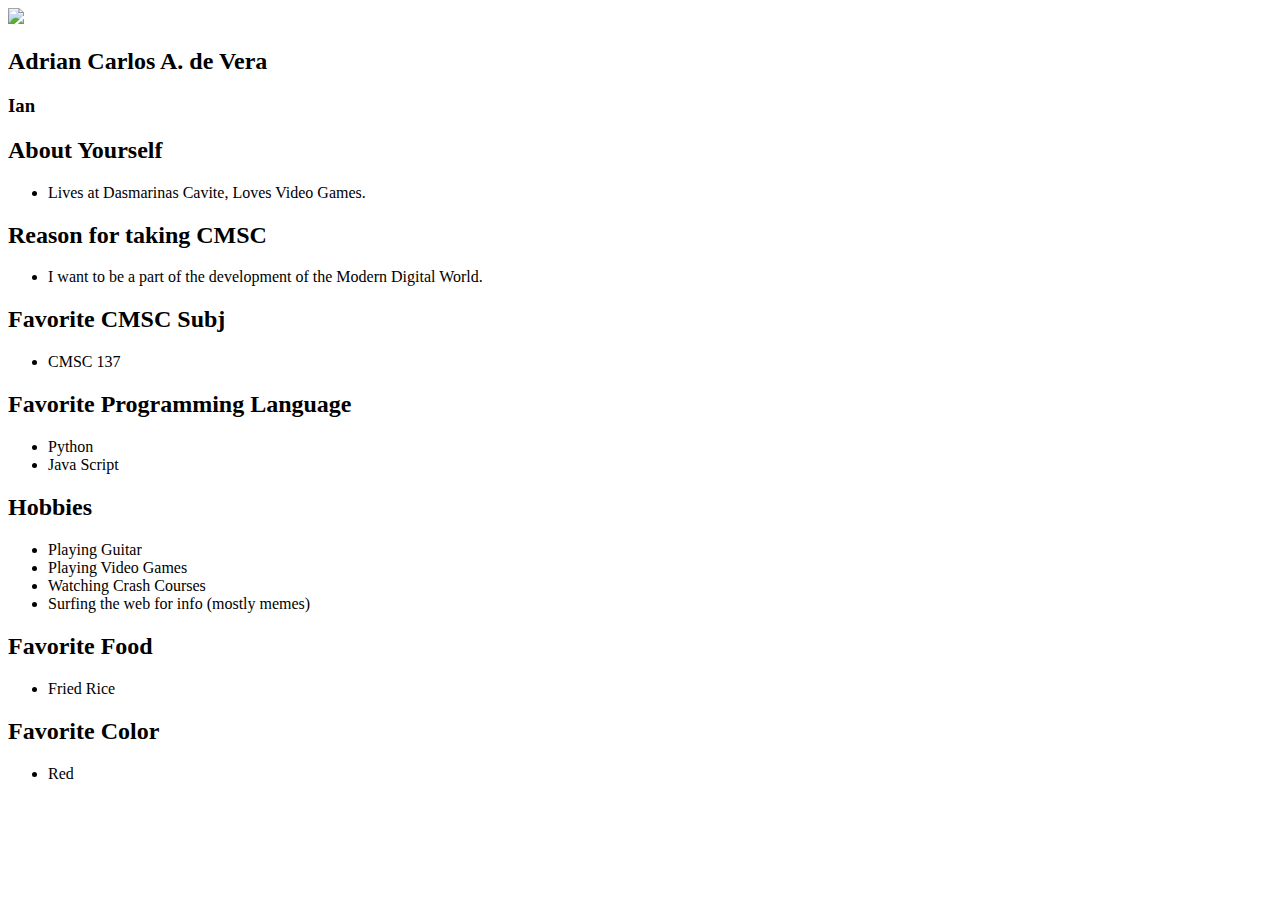
==== index.html @ aaa9bf68 "Initial Commit" ====
<!DOCTYPE html>
<html>
  <head>
    <title>First Website</title>
    <link rel="stylesheet" type="text/css" href="src/css/main.css">
  </head>
  <body>
  	<div id="frame">
  		<div id="pic-frame">
  			<img src="https://aadevera.github.io/src/img/def-avatar.jpg">
  		</div>
  		<div id="bio-frame">
  			<h2 id="name">Adrian Carlos A. de Vera</h2>
  			<h3 id="nick">Ian</h3>
  		</div>
  		<div id="info-frame">
  			<h2>About Yourself</h2>
  			<ul>
  				<li>Lives at Dasmarinas Cavite, Loves Video Games.</li>
  			</ul>
  			<h2>Reason for taking CMSC</h2>
  			<ul>
  				<li>I want to be a part of the development of the Modern Digital World.</li>
  			</ul>
  			<h2>Favorite CMSC Subj</h2>
  			<ul>
  				<li>CMSC 137</li>
  			</ul>
  			<h2>Favorite Programming Language</h2>
  			<ul>
  				<li>Python</li>
  				<li>Java Script</li>
  			</ul>
  			<h2>Hobbies</h2>
  			<ul>
  				<li>Playing Guitar</li>
  				<li>Playing Video Games</li>
  				<li>Watching Crash Courses</li>
  				<li>Surfing the web for info (mostly memes)</li>
  			</ul>
  			<h2>Favorite Food</h2>
  			<ul>
  				<li>Fried Rice</li>
  			</ul>
  			<h2>Favorite Color</h2>
  			<ul>
  				<li>Red</li>
  			</ul>
  		</div>	
  	</div>
    
  </body>
</html>
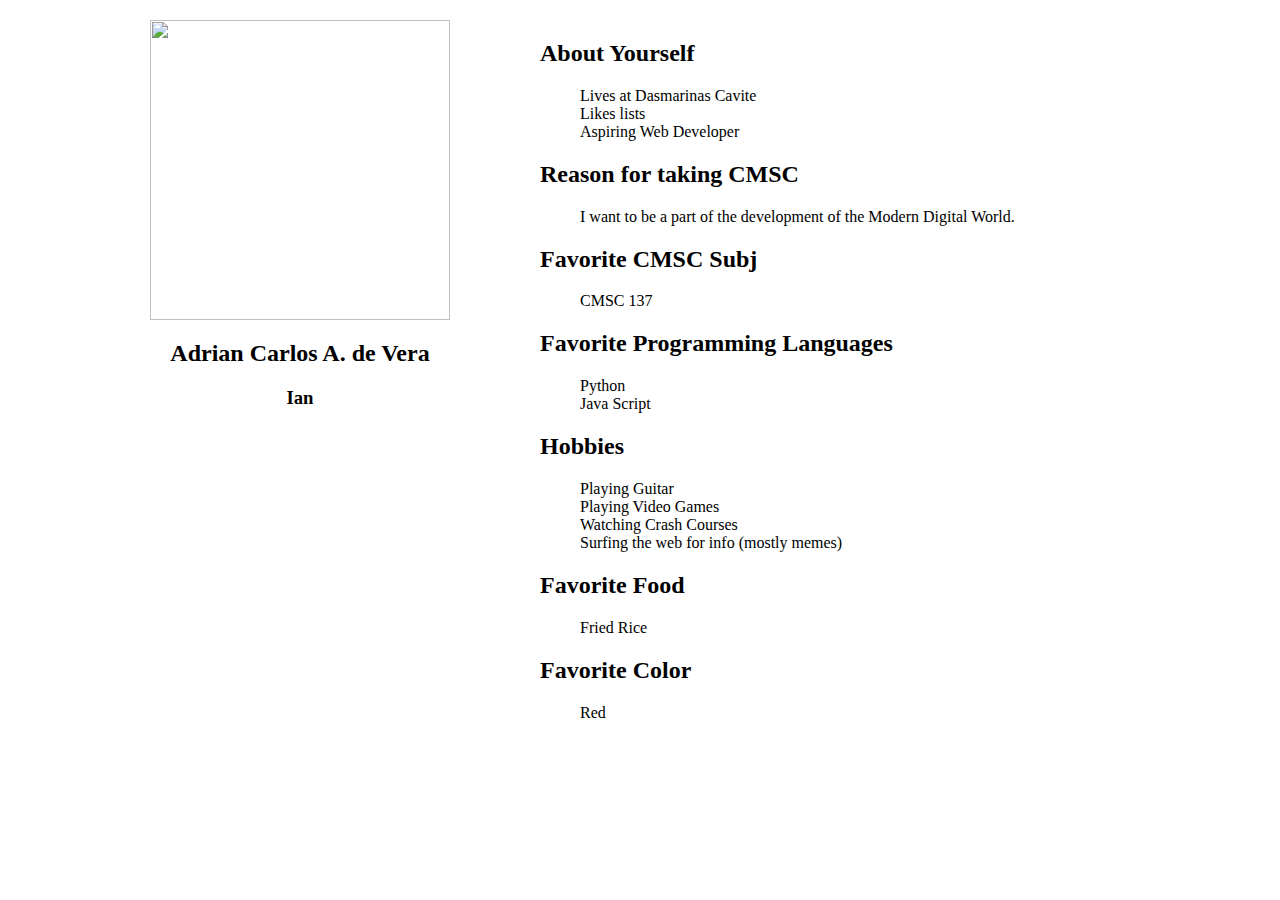
==== commit f70791ee: "Initial Commit" ====
--- a/index.html
+++ b/index.html
@@ -6,17 +6,22 @@
   </head>
   <body>
   	<div id="frame">
-  		<div id="pic-frame">
-  			<img src="https://aadevera.github.io/src/img/def-avatar.jpg">
-  		</div>
-  		<div id="bio-frame">
-  			<h2 id="name">Adrian Carlos A. de Vera</h2>
-  			<h3 id="nick">Ian</h3>
-  		</div>
+        <div id="pic-bio-frame">
+            <div id="pic-frame">
+                <img src="https://aadevera.github.io/src/img/def-avatar.jpg">
+            </div>
+            <div id="bio-frame">
+                <h2 id="name">Adrian Carlos A. de Vera</h2>
+                <h3 id="nick">Ian</h3>
+            </div>
+        </div>
+  		
   		<div id="info-frame">
   			<h2>About Yourself</h2>
   			<ul>
-  				<li>Lives at Dasmarinas Cavite, Loves Video Games.</li>
+  				<li>Lives at Dasmarinas Cavite</li>
+  				<li>Likes lists</li>
+  				<li>Aspiring Web Developer</li>
   			</ul>
   			<h2>Reason for taking CMSC</h2>
   			<ul>
@@ -26,7 +31,7 @@
   			<ul>
   				<li>CMSC 137</li>
   			</ul>
-  			<h2>Favorite Programming Language</h2>
+  			<h2>Favorite Programming Languages</h2>
   			<ul>
   				<li>Python</li>
   				<li>Java Script</li>
--- a/src/css/main.css
+++ b/src/css/main.css
@@ -0,0 +1,50 @@
+body {
+	width: 100%;
+	margin: 20px;
+	padding: 0;
+}
+#frame {
+	max-width: 1200px;
+	width: auto;
+	margin: 0 auto;
+}
+/*#frame > *{
+	max-width: 500px;
+	width: auto;
+	margin: 0 auto; 
+}*/
+#pic-bio-frame {
+	width: 40%;
+	float: left;
+}
+#info-frame {
+	width: 60%;
+	float: right;
+
+}
+
+#pic-frame img {
+	width: 300px;
+	height: 300px;
+	display: block;
+	margin: auto;
+}
+
+/*#pic-frame {
+	width: 100%;
+	height: 100%;
+}*/
+
+#bio-frame h2 {
+	text-align: center;
+	vertical-align: middle;
+}
+
+h3 {
+	text-align: center;
+	vertical-align: middle;
+}
+
+ul {
+	list-style-type: none;
+}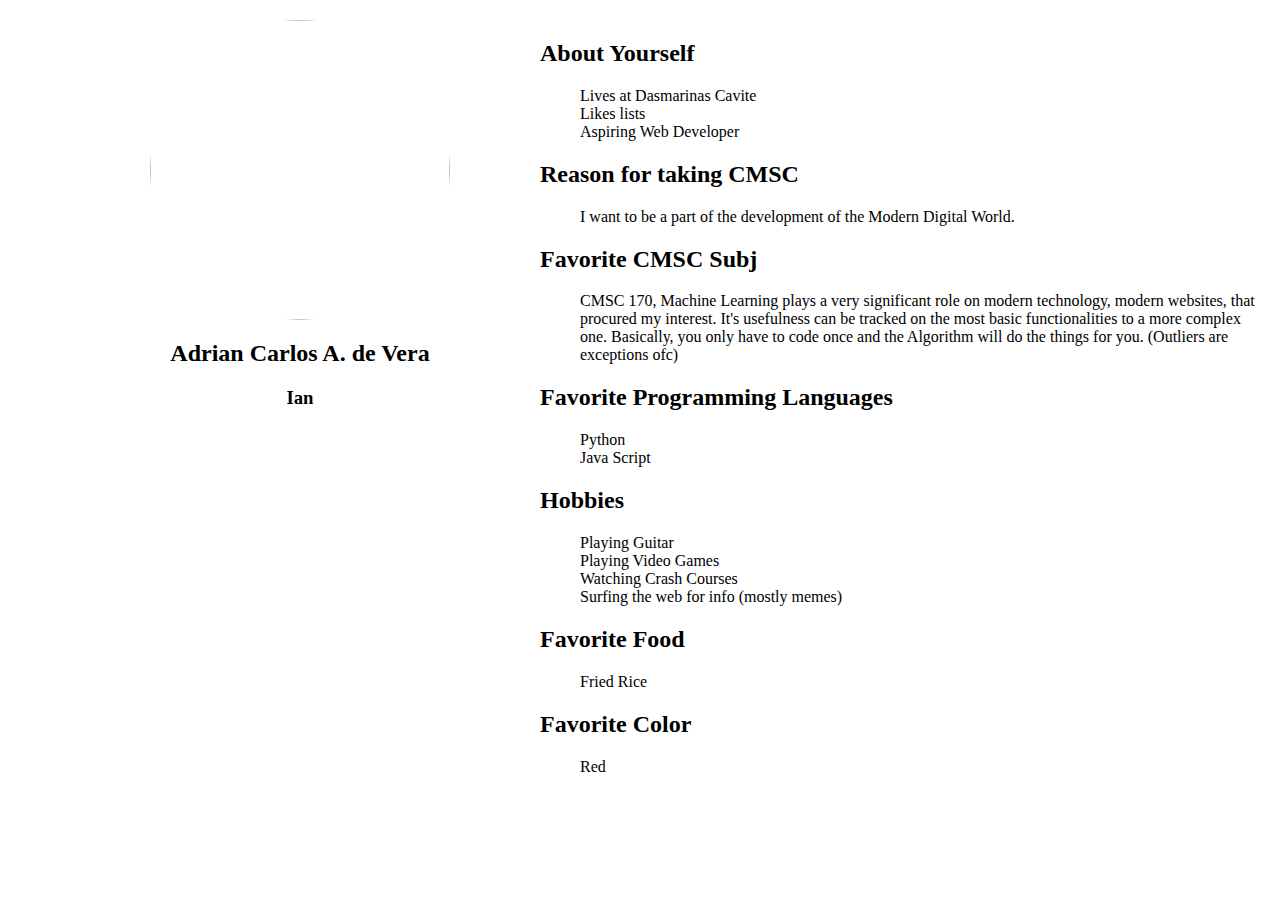
==== commit de4aecfc: "Re-updated Everything" ====
--- a/index.html
+++ b/index.html
@@ -29,7 +29,7 @@
   			</ul>
   			<h2>Favorite CMSC Subj</h2>
   			<ul>
-  				<li>CMSC 137</li>
+  				<li>CMSC 170, Machine Learning plays a very significant role on modern technology, modern websites, that procured my interest. It's usefulness can be tracked on the most basic functionalities to a more complex one. Basically, you only have to code once and the Algorithm will do the things for you. (Outliers are exceptions ofc)</li>
   			</ul>
   			<h2>Favorite Programming Languages</h2>
   			<ul>
--- a/src/css/main.css
+++ b/src/css/main.css
@@ -28,6 +28,7 @@
 	height: 300px;
 	display: block;
 	margin: auto;
+	border-radius: 50%;
 }
 
 /*#pic-frame {
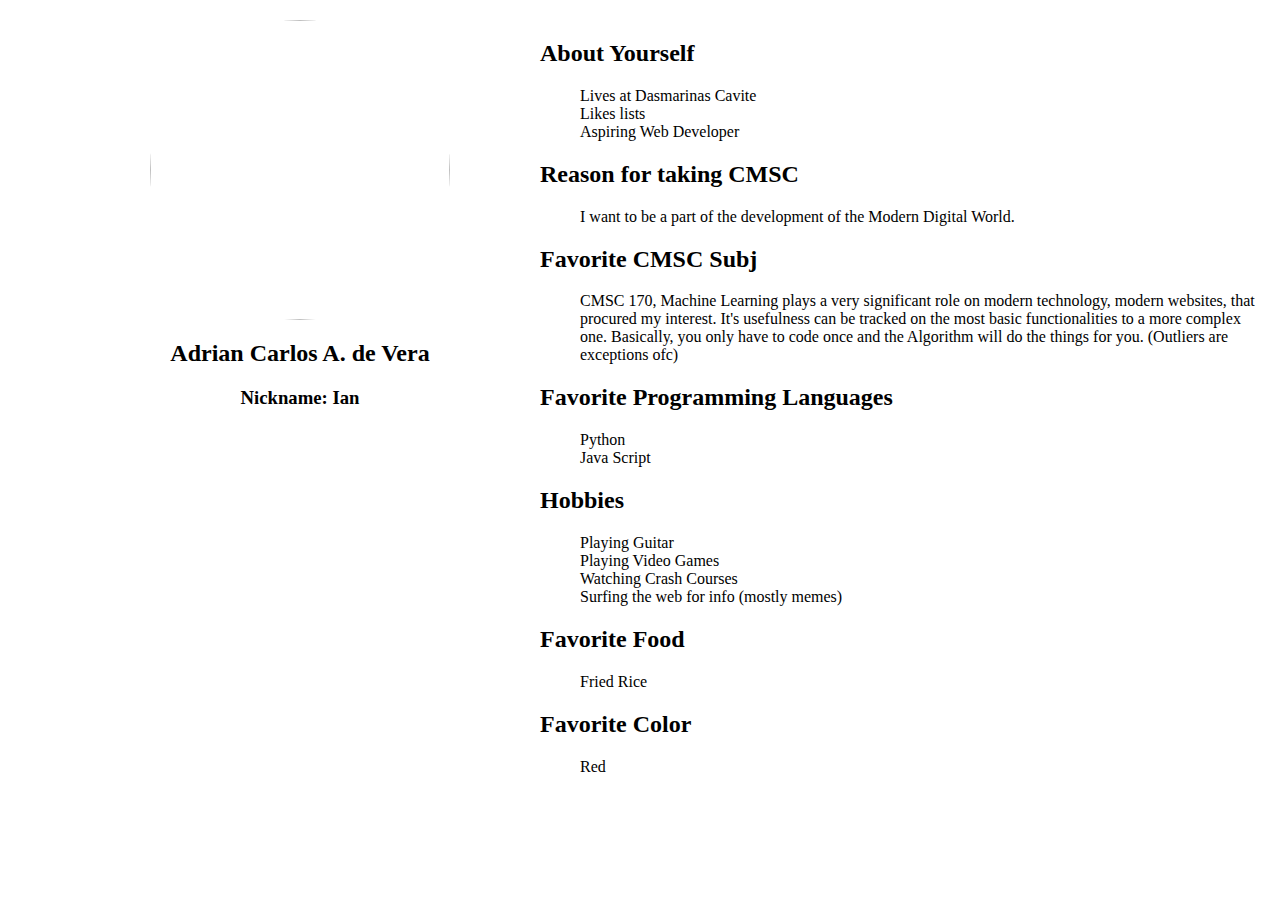
==== commit 6311085e: "Minor Change" ====
--- a/index.html
+++ b/index.html
@@ -1,58 +1,57 @@
 <!DOCTYPE html>
 <html>
-  <head>
-    <title>First Website</title>
-    <link rel="stylesheet" type="text/css" href="src/css/main.css">
-  </head>
-  <body>
-  	<div id="frame">
-        <div id="pic-bio-frame">
-            <div id="pic-frame">
-                <img src="https://aadevera.github.io/src/img/def-avatar.jpg">
-            </div>
-            <div id="bio-frame">
-                <h2 id="name">Adrian Carlos A. de Vera</h2>
-                <h3 id="nick">Ian</h3>
-            </div>
+    <head>
+        <title>First Website</title>
+        <link rel="stylesheet" type="text/css" href="src/css/main.css">
+    </head>
+    <body>
+        <div id="frame">
+            <div id="pic-bio-frame">
+                <div id="pic-frame">
+                    <img src="https://aadevera.github.io/src/img/def-avatar.jpeg">
+                </div>
+                <div id="bio-frame">
+                    <h2 id="name">Adrian Carlos A. de Vera</h2>
+                    <h3 id="nick">Nickname: Ian</h3>
+                </div>
+            </div>        
+            <div id="info-frame">
+                <h2>About Yourself</h2>
+                <ul>
+                    <li>Lives at Dasmarinas Cavite</li>
+                    <li>Likes lists</li>
+                    <li>Aspiring Web Developer</li>
+                </ul>
+                <h2>Reason for taking CMSC</h2>
+                <ul>
+                    <li>I want to be a part of the development of the Modern Digital World.</li>
+                </ul>
+                <h2>Favorite CMSC Subj</h2>
+                <ul>
+                    <li>CMSC 170, Machine Learning plays a very significant role on modern technology, modern websites, that procured my interest. It's usefulness can be tracked on the most basic functionalities to a more complex one. Basically, you only have to code once and the Algorithm will do the things for you. (Outliers are exceptions ofc)</li>
+                </ul>
+                <h2>Favorite Programming Languages</h2>
+                <ul>
+                    <li>Python</li>
+                    <li>Java Script</li>
+                </ul>
+                <h2>Hobbies</h2>
+                <ul>
+                    <li>Playing Guitar</li>
+                    <li>Playing Video Games</li>
+                    <li>Watching Crash Courses</li>
+                    <li>Surfing the web for info (mostly memes)</li>
+                </ul>
+                <h2>Favorite Food</h2>
+                <ul>
+                    <li>Fried Rice</li>
+                </ul>
+                <h2>Favorite Color</h2>
+                <ul>
+                    <li>Red</li>
+                </ul>
+            </div>  
         </div>
-  		
-  		<div id="info-frame">
-  			<h2>About Yourself</h2>
-  			<ul>
-  				<li>Lives at Dasmarinas Cavite</li>
-  				<li>Likes lists</li>
-  				<li>Aspiring Web Developer</li>
-  			</ul>
-  			<h2>Reason for taking CMSC</h2>
-  			<ul>
-  				<li>I want to be a part of the development of the Modern Digital World.</li>
-  			</ul>
-  			<h2>Favorite CMSC Subj</h2>
-  			<ul>
-  				<li>CMSC 170, Machine Learning plays a very significant role on modern technology, modern websites, that procured my interest. It's usefulness can be tracked on the most basic functionalities to a more complex one. Basically, you only have to code once and the Algorithm will do the things for you. (Outliers are exceptions ofc)</li>
-  			</ul>
-  			<h2>Favorite Programming Languages</h2>
-  			<ul>
-  				<li>Python</li>
-  				<li>Java Script</li>
-  			</ul>
-  			<h2>Hobbies</h2>
-  			<ul>
-  				<li>Playing Guitar</li>
-  				<li>Playing Video Games</li>
-  				<li>Watching Crash Courses</li>
-  				<li>Surfing the web for info (mostly memes)</li>
-  			</ul>
-  			<h2>Favorite Food</h2>
-  			<ul>
-  				<li>Fried Rice</li>
-  			</ul>
-  			<h2>Favorite Color</h2>
-  			<ul>
-  				<li>Red</li>
-  			</ul>
-  		</div>	
-  	</div>
-    
-  </body>
+
+    </body>
 </html>
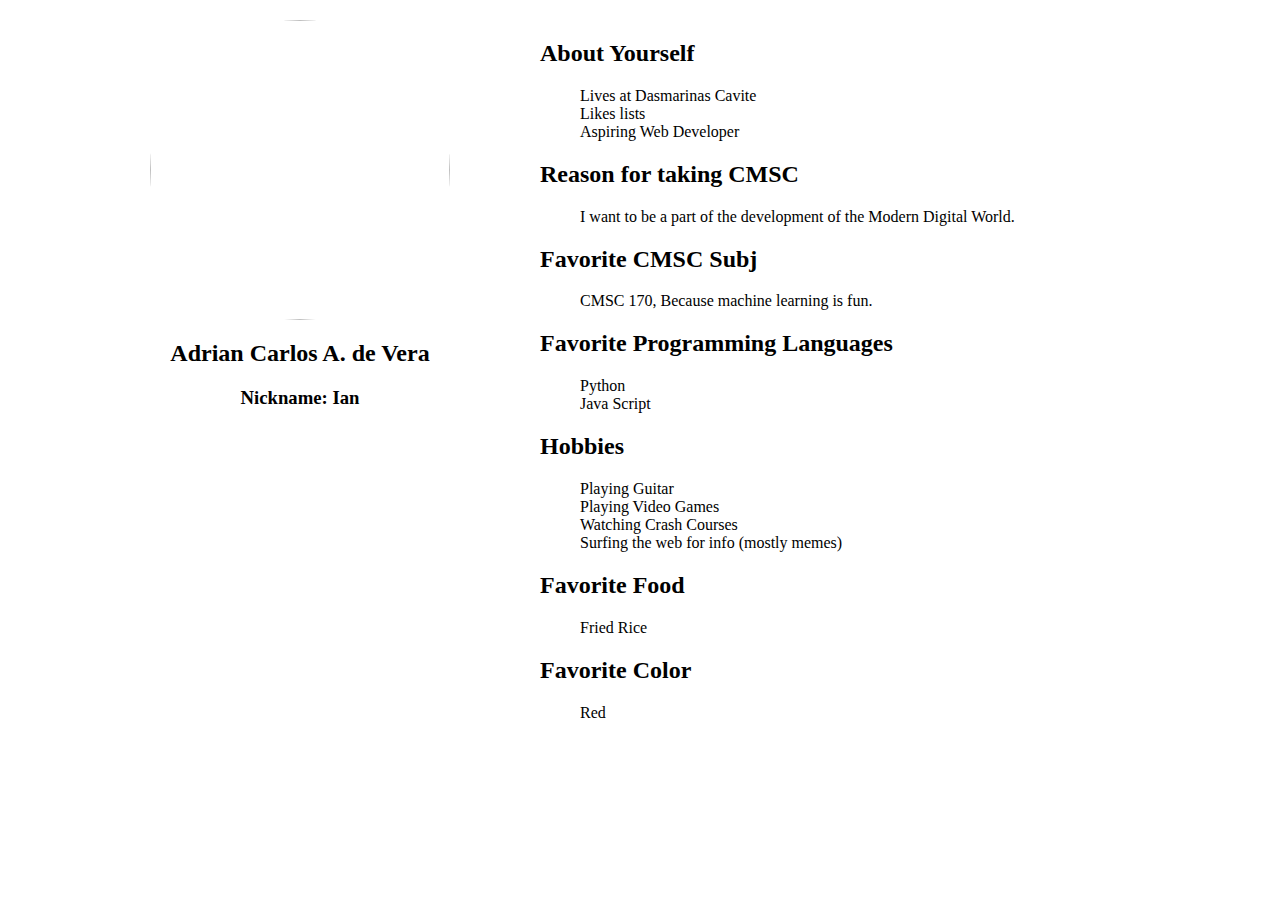
==== commit 772851d8: "Updated for minor change" ====
--- a/index.html
+++ b/index.html
@@ -28,7 +28,7 @@
                 </ul>
                 <h2>Favorite CMSC Subj</h2>
                 <ul>
-                    <li>CMSC 170, Machine Learning plays a very significant role on modern technology, modern websites, that procured my interest. It's usefulness can be tracked on the most basic functionalities to a more complex one. Basically, you only have to code once and the Algorithm will do the things for you. (Outliers are exceptions ofc)</li>
+                    <li>CMSC 170, Because machine learning is fun.</li>
                 </ul>
                 <h2>Favorite Programming Languages</h2>
                 <ul>
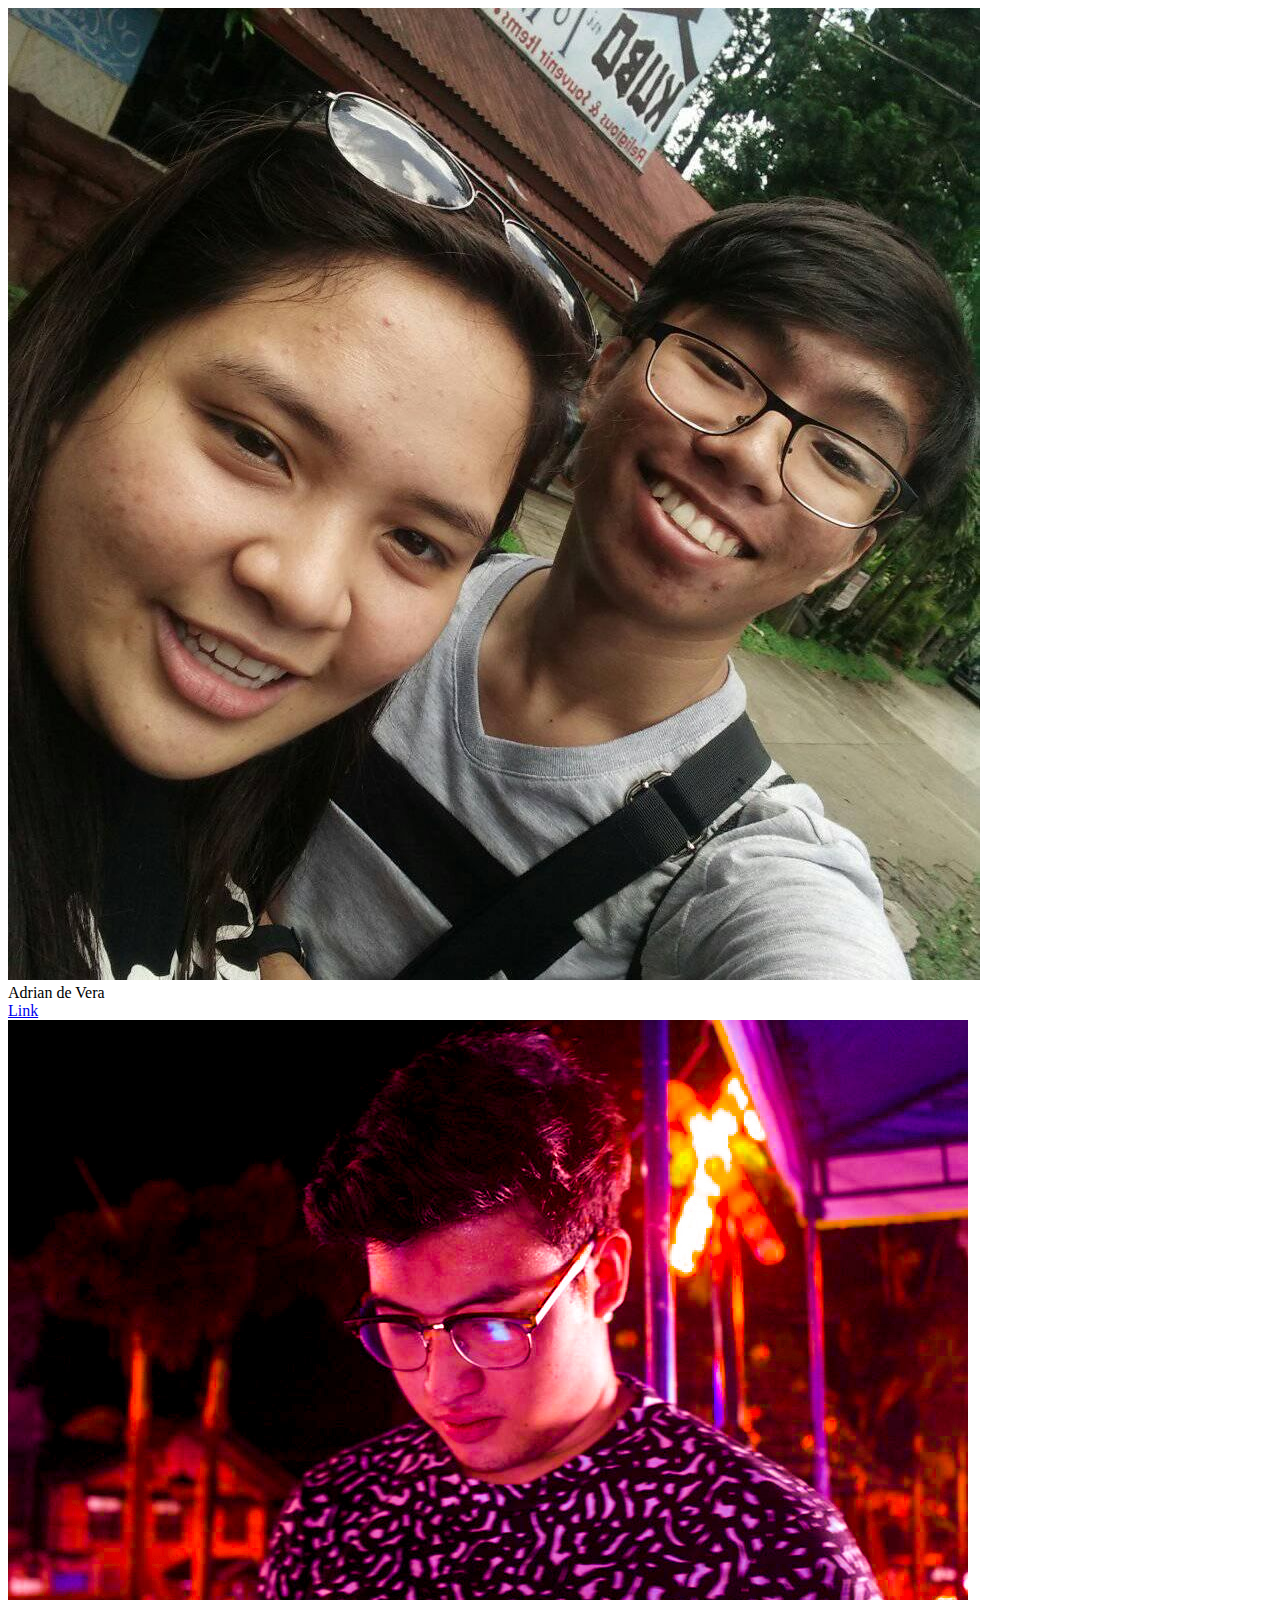
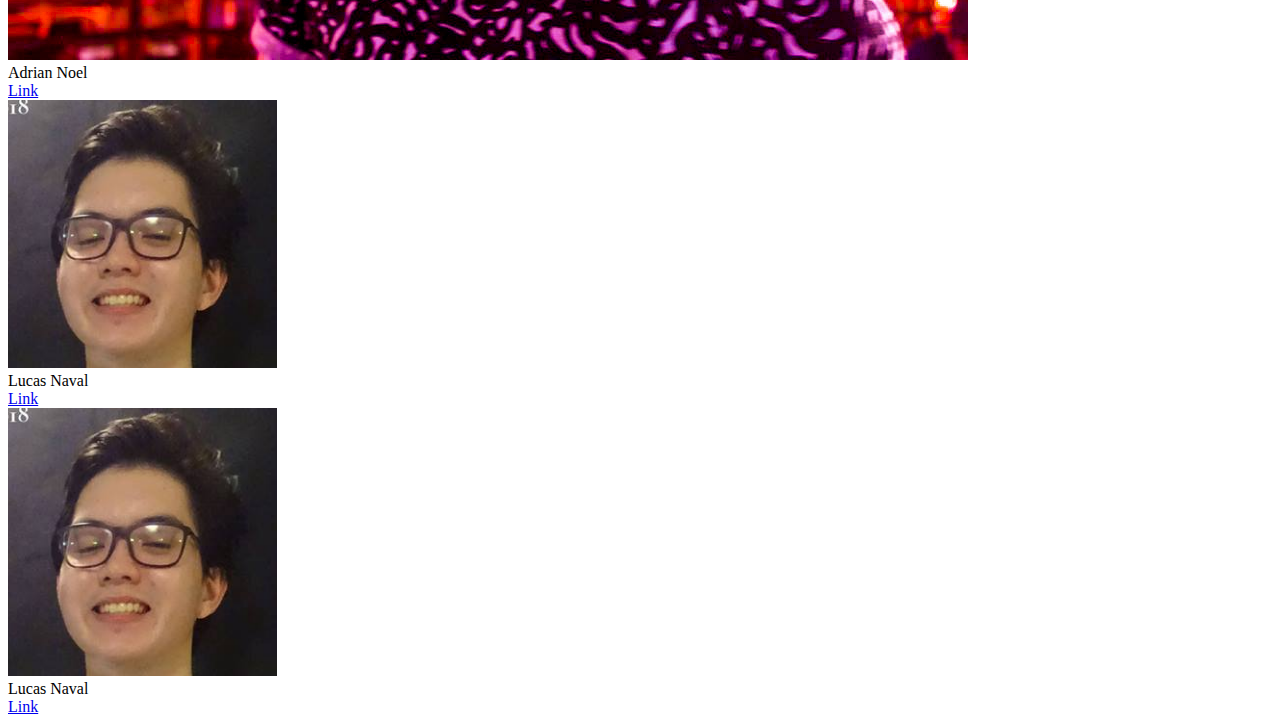
==== commit 60500ca0: "Refurbished Directories" ====
--- a/index.html
+++ b/index.html
@@ -1,57 +1,102 @@
 <!DOCTYPE html>
 <html>
     <head>
-        <title>First Website</title>
-        <link rel="stylesheet" type="text/css" href="src/css/main.css">
+        <!--Import Google Icon Font-->
+        <link href="https://fonts.googleapis.com/icon?family=Material+Icons" rel="stylesheet">
+        <!--Import materialize.css-->
+        <link type="text/css" rel="stylesheet" href="src/css/materialize.min.css"  media="screen,projection"/>
+        <link type="text/css" rel="stylesheet" href="src/css/index.css"/>
+
+        <!--Let browser know website is optimized for mobile-->
+        <meta name="viewport" content="width=device-width, initial-scale=1.0"/>
     </head>
+
     <body>
-        <div id="frame">
-            <div id="pic-bio-frame">
-                <div id="pic-frame">
-                    <img src="https://aadevera.github.io/src/img/def-avatar.jpeg">
+        <div class="container">
+            
+            <div class="row">
+                <!-- FIRST PERSON -->
+                <div class="col s4 offset-s2">
+                    <div class="card blue-grey darken-1">
+                        <div class="card-content white-text">
+                            <div class="row">
+                                <div class="col s3">
+                                    <img src="src/links/De Vera/src/img/def-avatar.jpeg" class="circle">
+                                </div>
+                                <div class="col push-s1">
+                                     <span class="card-title">Adrian de Vera</span>
+                                </div>
+                            </div>                        
+                        </div>
+                        <div class="card-action">
+                            <a href="src/links/De Vera/index.html">Link</a>
+                        </div>
+                    </div>
                 </div>
-                <div id="bio-frame">
-                    <h2 id="name">Adrian Carlos A. de Vera</h2>
-                    <h3 id="nick">Nickname: Ian</h3>
+                <!-- SECOND  PERSON -->
+                 <div class="col s4 push">
+                    <div class="card blue-grey darken-1">
+                        <div class="card-content white-text">
+                            <div class="row">
+                                <div class="col s3">
+                                    <img src="src/links/Noel/Noel.jpg" class="circle">
+                                </div>
+                                <div class="col push-s1">
+                                     <span class="card-title">Adrian Noel</span>
+                                </div>
+                            </div>  
+                        </div>
+                        <div class="card-action">
+                            <a href="src/links/Noel/Noel.html">Link</a>
+                        </div>
+                    </div>
                 </div>
-            </div>        
-            <div id="info-frame">
-                <h2>About Yourself</h2>
-                <ul>
-                    <li>Lives at Dasmarinas Cavite</li>
-                    <li>Likes lists</li>
-                    <li>Aspiring Web Developer</li>
-                </ul>
-                <h2>Reason for taking CMSC</h2>
-                <ul>
-                    <li>I want to be a part of the development of the Modern Digital World.</li>
-                </ul>
-                <h2>Favorite CMSC Subj</h2>
-                <ul>
-                    <li>CMSC 170, Because machine learning is fun.</li>
-                </ul>
-                <h2>Favorite Programming Languages</h2>
-                <ul>
-                    <li>Python</li>
-                    <li>Java Script</li>
-                </ul>
-                <h2>Hobbies</h2>
-                <ul>
-                    <li>Playing Guitar</li>
-                    <li>Playing Video Games</li>
-                    <li>Watching Crash Courses</li>
-                    <li>Surfing the web for info (mostly memes)</li>
-                </ul>
-                <h2>Favorite Food</h2>
-                <ul>
-                    <li>Fried Rice</li>
-                </ul>
-                <h2>Favorite Color</h2>
-                <ul>
-                    <li>Red</li>
-                </ul>
-            </div>  
+                 
+            </div>
+                       
+            <div class="row">
+                <!-- THIRD PERSON -->
+                <div class="col s4 offset-s2">
+                    <div class="card blue-grey darken-1">
+                        <div class="card-content white-text">
+                            <div class="row">
+                                <div class="col s3">
+                                    <img src="src/links/Naval/lucas.png" class="circle">
+                                </div>
+                                <div class="col push-s1">
+                                     <span class="card-title">Lucas Naval</span>
+                                </div>
+                            </div> 
+                        </div>
+                        <div class="card-action">
+                            <a href="src/links/Naval/naval.html">Link</a>
+                        </div>
+                    </div>
+                </div>
+                <!-- FOURTH PERSON -->
+                <div class="col s4 push">
+                    <div class="card blue-grey darken-1">
+                        <div class="card-content white-text">
+                            <div class="row">
+                                <div class="col s3">
+                                    <img src="src/links/Naval/lucas.png" class="circle">
+                                </div>
+                                <div class="col push-s1">
+                                     <span class="card-title">Lucas Naval</span>
+                                </div>
+                            </div> 
+                        </div>
+                        <div class="card-action">
+                            <a href="src/links/Naval/naval.html">Link</a>
+                        </div>
+                    </div>
+                </div>
+            </div>
+            
+            
         </div>
-
+        <!--Import jQuery before materialize.js-->
+        <script type="text/javascript" src="https://code.jquery.com/jquery-3.2.1.min.js"></script>
+        <script type="text/javascript" src="src/js/materialize.min.js"></script>
     </body>
-</html>
+</html>